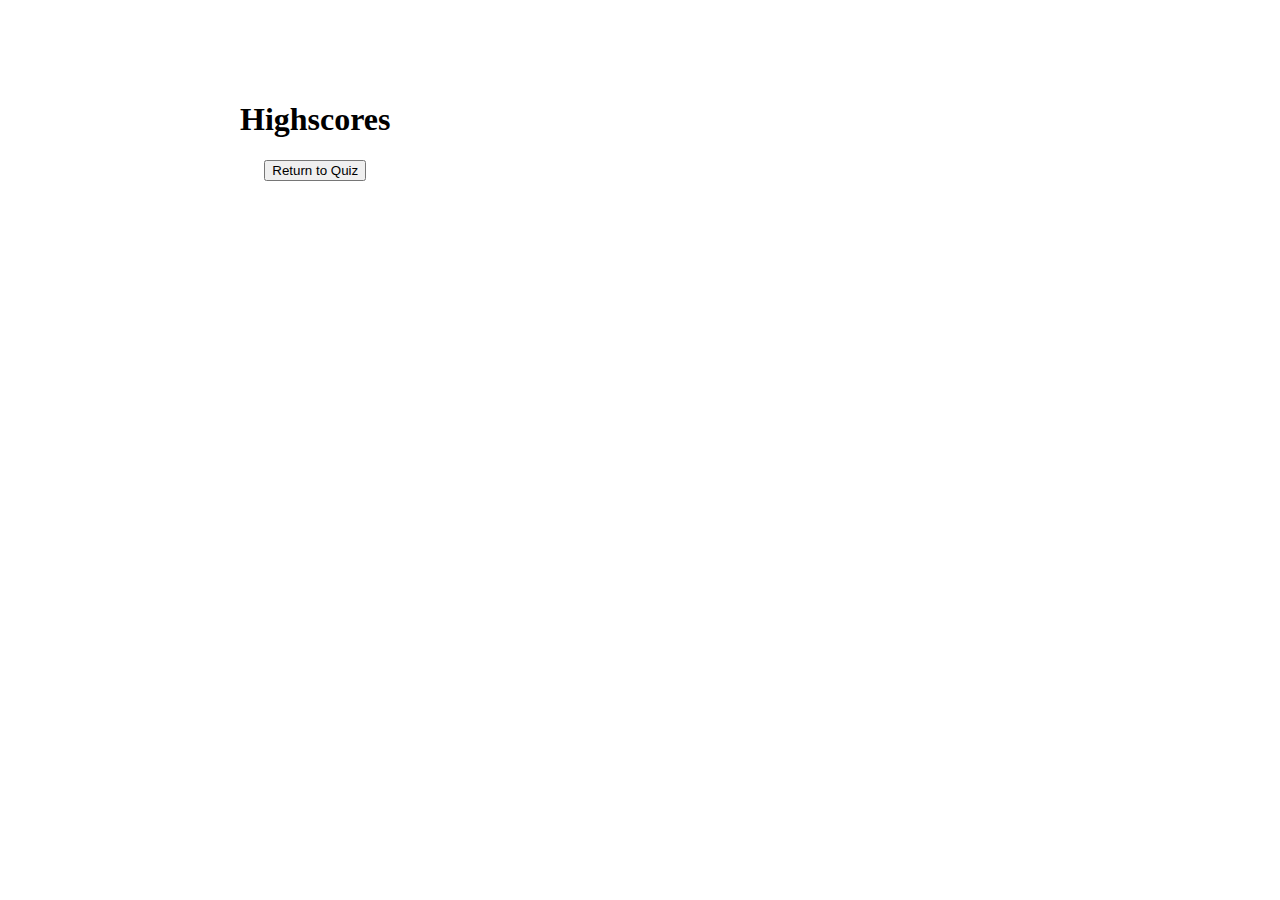
==== scores.html @ 2b92fbcd "scores html updated" ====
<!DOCTYPE html>
<html lang="en">
<head>
    <meta charset="UTF-8">
    <meta http-equiv="X-UA-Compatible" content="IE=edge">
    <meta name="viewport" content="width=device-width, initial-scale=1.0">
    <title>Highscores</title>

    <link rel="stylesheet" href="style.css">
    
</head>
<body>
    <div class="wrapper">
        <h1>Highscores</h1>
        <ol id="Highscores"></ol>

        <a href="index.html"><button>Return to Quiz</button></a>
    </div>

    <script src="script.js"></script>
    
</body>
</html>
---- style.css ----
body {
    margin: 5rem 15rem 15rem 15rem;
    display: flex;
    text-align: center;
}

.highScore {
    position: absolute;
    top: 5%;
    left: 15%;
}

.timer {
    position: absolute;
    top: 5%;
    right: 15%;
}

.begin {
    text-align: center;
}
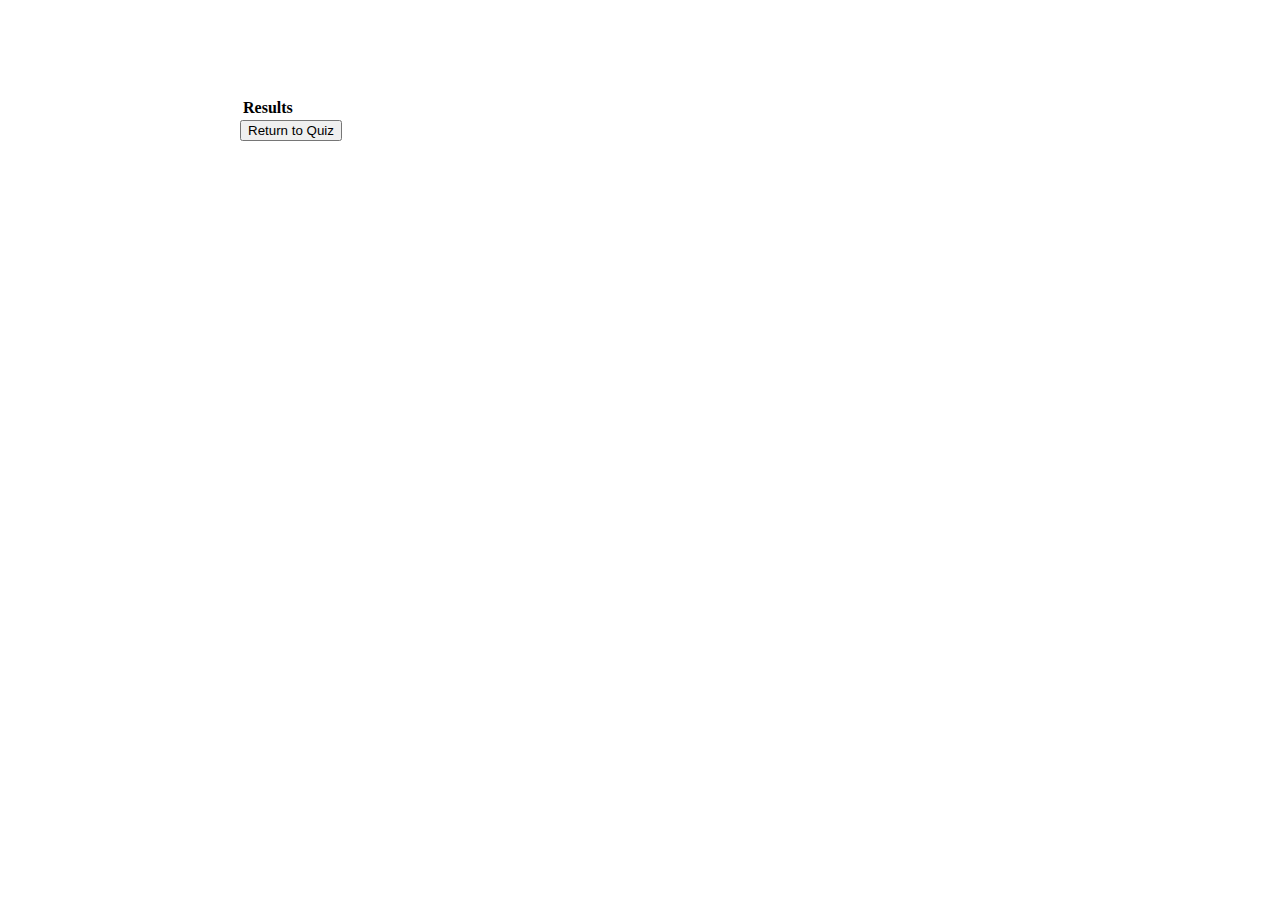
==== commit e5a8b6f3: "score js created" ====
--- a/scores.html
+++ b/scores.html
@@ -7,17 +7,18 @@
     <title>Highscores</title>
 
     <link rel="stylesheet" href="style.css">
-    
+
 </head>
 <body>
     <div class="wrapper">
-        <h1>Highscores</h1>
-        <ol id="Highscores"></ol>
-
+        <table class="resultsList">
+        <th>Results</th>
+            <ul id="results"></ul>
+        </table>
         <a href="index.html"><button>Return to Quiz</button></a>
     </div>
 
-    <script src="script.js"></script>
+    <script src="score.js"></script>
     
 </body>
 </html>--- a/style.css
+++ b/style.css
@@ -20,3 +20,6 @@
     text-align: center;
 }
 
+.hide{
+    display: none;
+}
